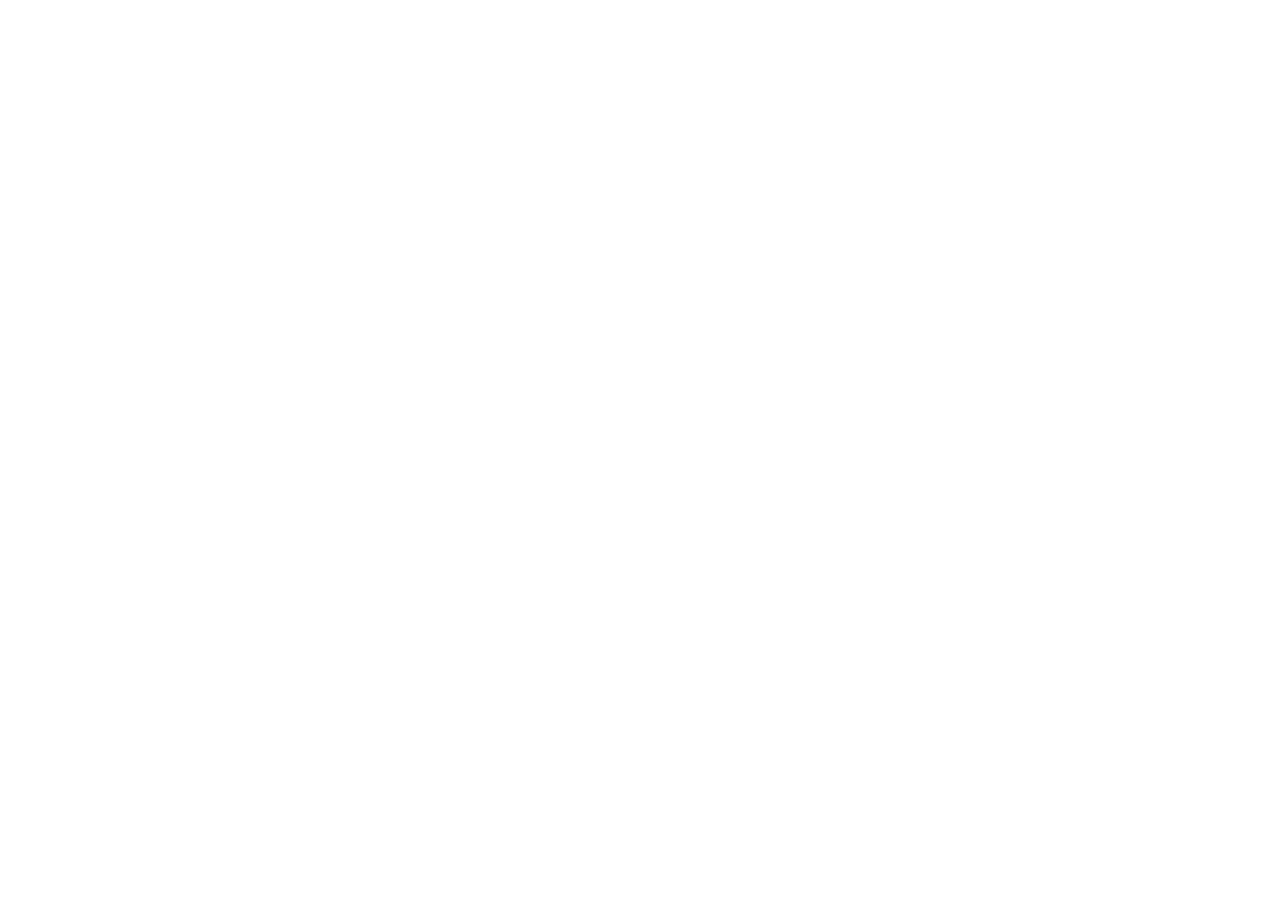
==== index.html @ 00d173a6 "Criando a base HTML" ====
<!DOCTYPE html>
<html lang="pt-br">
<head>
    <meta charset="UTF-8">
    <meta name="viewport" content="width=device-width, initial-scale=1.0">
    <title>Hello World</title>
</head>
<body>
    
</body>
</html>
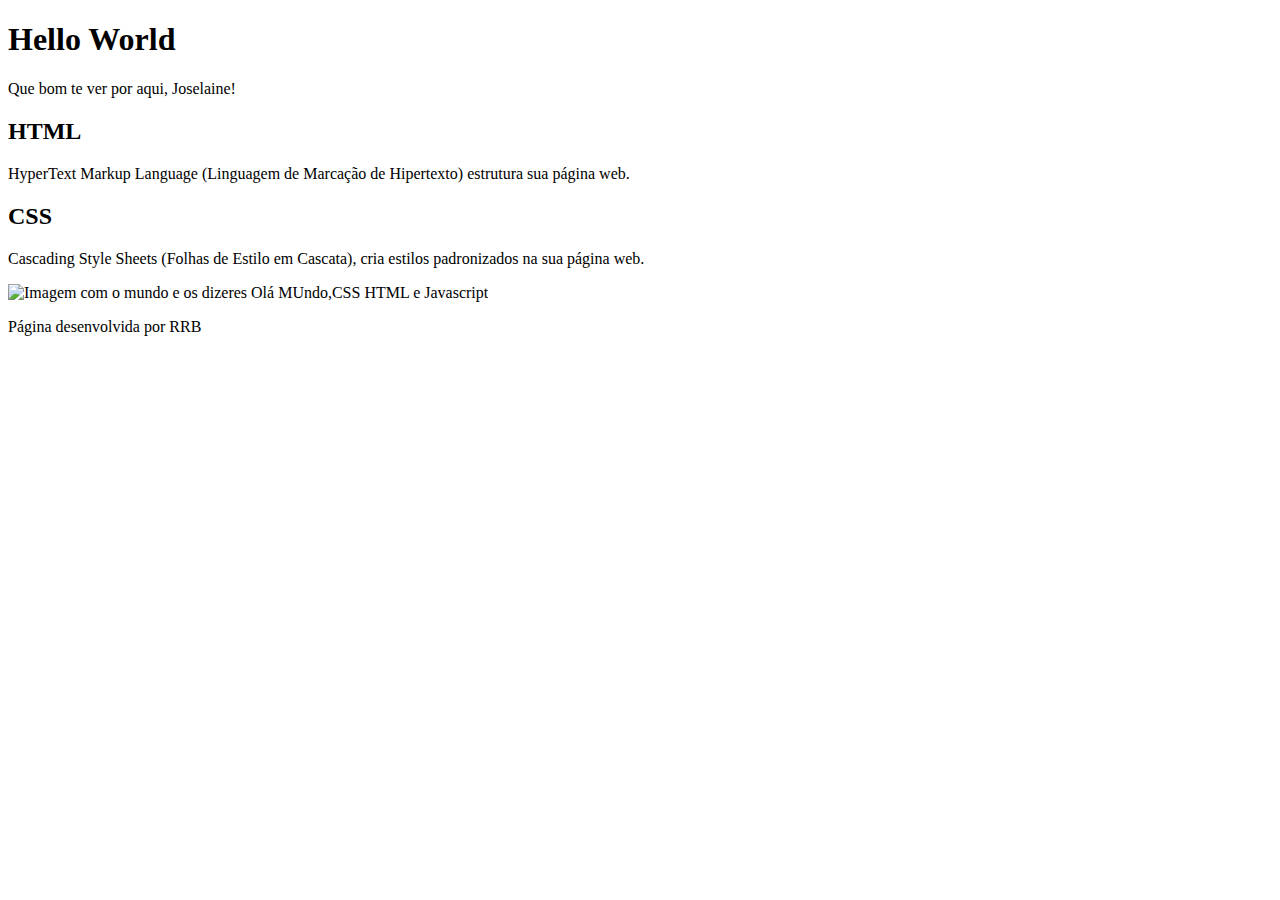
==== commit 42349281: "Add files via upload" ====
--- a/index.html
+++ b/index.html
@@ -6,6 +6,25 @@
     <title>Hello World</title>
 </head>
 <body>
+    <header>
+        <h1>Hello World</h1>
+        <p>Que bom te ver por aqui, Joselaine!</p>
+
+    </header>
+
+<section>
+    <h2>HTML</h2>
+    <P>HyperText Markup Language (Linguagem de Marcação de Hipertexto) estrutura sua página web.</P>
     
+    <h2>CSS</h2>
+    <P>Cascading Style Sheets (Folhas de Estilo em Cascata), cria estilos padronizados na sua página web.</P>
+<img src="C:\Users\Ricardo\Documents\Cursos Programação\Introdução HTML e CSS Alura\Olá mundo.png"  alt="Imagem com o mundo e os dizeres Olá MUndo,CSS HTML e Javascript">
+</section>
+
+<footer>
+    <p>Página desenvolvida por RRB</p>
+
+</footer>
+
 </body>
 </html>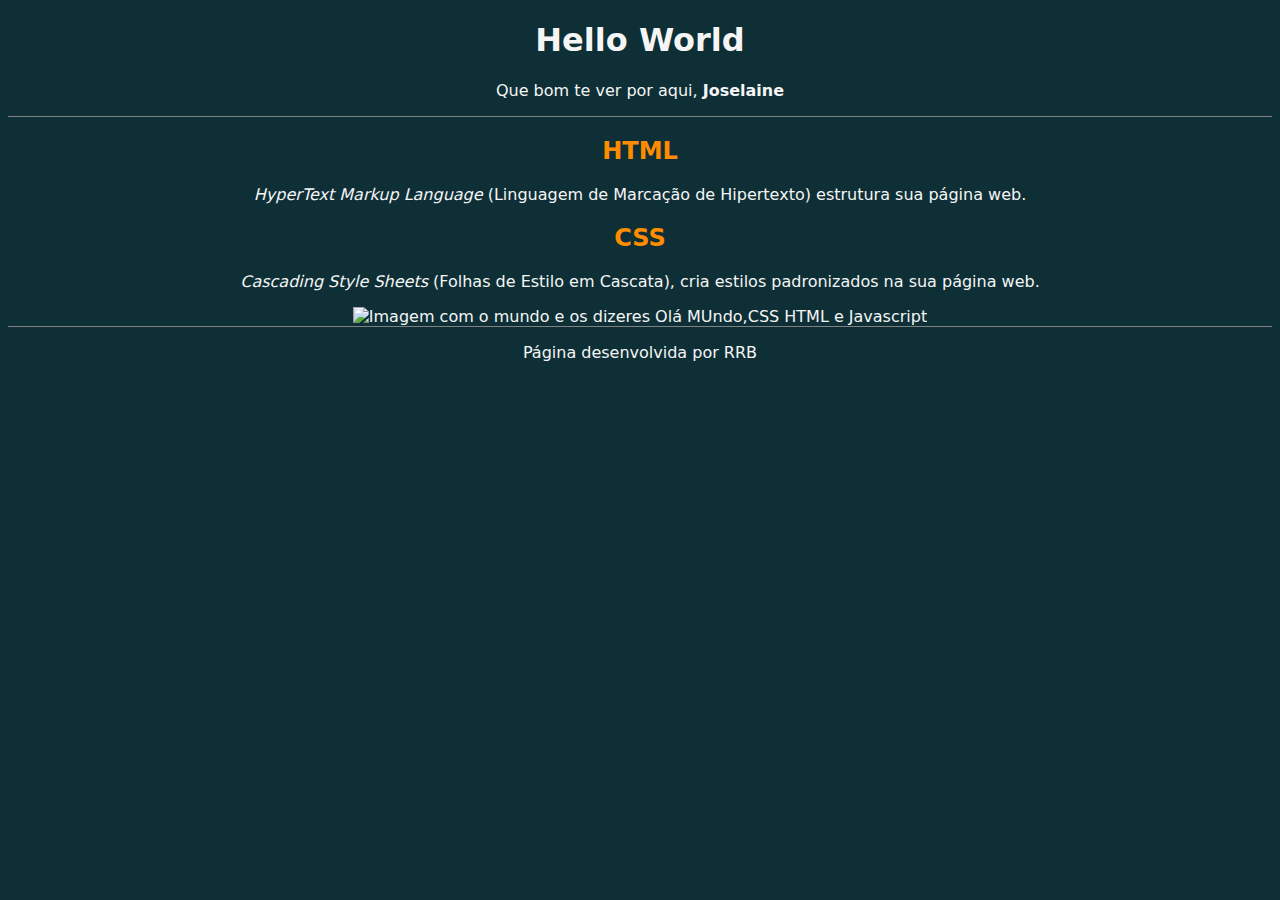
==== commit f1e92d43: "Foi criado o estilo do site" ====
--- a/index.html
+++ b/index.html
@@ -1,30 +1,35 @@
 <!DOCTYPE html>
 <html lang="pt-br">
+
 <head>
     <meta charset="UTF-8">
     <meta name="viewport" content="width=device-width, initial-scale=1.0">
     <title>Hello World</title>
+    <link rel="stylesheet" href="style.css">
 </head>
+
 <body>
     <header>
         <h1>Hello World</h1>
-        <p>Que bom te ver por aqui, Joselaine!</p>
+        <p>Que bom te ver por aqui, <span id="nome-usuario">Joselaine</span></p>
 
     </header>
-
-<section>
-    <h2>HTML</h2>
-    <P>HyperText Markup Language (Linguagem de Marcação de Hipertexto) estrutura sua página web.</P>
     
-    <h2>CSS</h2>
-    <P>Cascading Style Sheets (Folhas de Estilo em Cascata), cria estilos padronizados na sua página web.</P>
-<img src="C:\Users\Ricardo\Documents\Cursos Programação\Introdução HTML e CSS Alura\Olá mundo.png"  alt="Imagem com o mundo e os dizeres Olá MUndo,CSS HTML e Javascript">
-</section>
-
-<footer>
-    <p>Página desenvolvida por RRB</p>
-
-</footer>
-
-</body>
-</html>+    <section>
+        <h2>HTML</h2>
+        <P><span class="texto_inglês">HyperText Markup Language</span> (Linguagem de Marcação de Hipertexto) estrutura sua página web.</P>
+    
+        <h2>CSS</h2>
+        <P><span class="texto_inglês">Cascading Style Sheets</span> (Folhas de Estilo em Cascata), cria estilos padronizados na sua página web.</P>
+        <img src="C:\Users\Ricardo\Documents\Cursos Programação\Introdução HTML e CSS Alura\Olá mundo.png"
+            alt="Imagem com o mundo e os dizeres Olá MUndo,CSS HTML e Javascript">
+    </section>
+    
+    <footer>
+        <p>Página desenvolvida por RRB</p>
+    
+    </footer>
+    
+    </body>
+    
+    </html>--- a/style.css
+++ b/style.css
@@ -0,0 +1,32 @@
+h2{
+
+    color:darkorange;
+}
+
+body{
+
+    background-color: #0e2f36;
+    color: whitesmoke;
+    font-family: system-ui, -apple-system, BlinkMacSystemFont, 'Segoe UI', Roboto;
+    text-align: center;
+}
+
+header{
+
+    border-bottom: 1px solid gray;
+}
+
+footer{
+
+    border-top: 1px solid gray;
+}
+
+#nome-usuario{
+
+    font-weight: bold;
+}
+
+.texto_inglês{
+
+    font-style: italic;
+}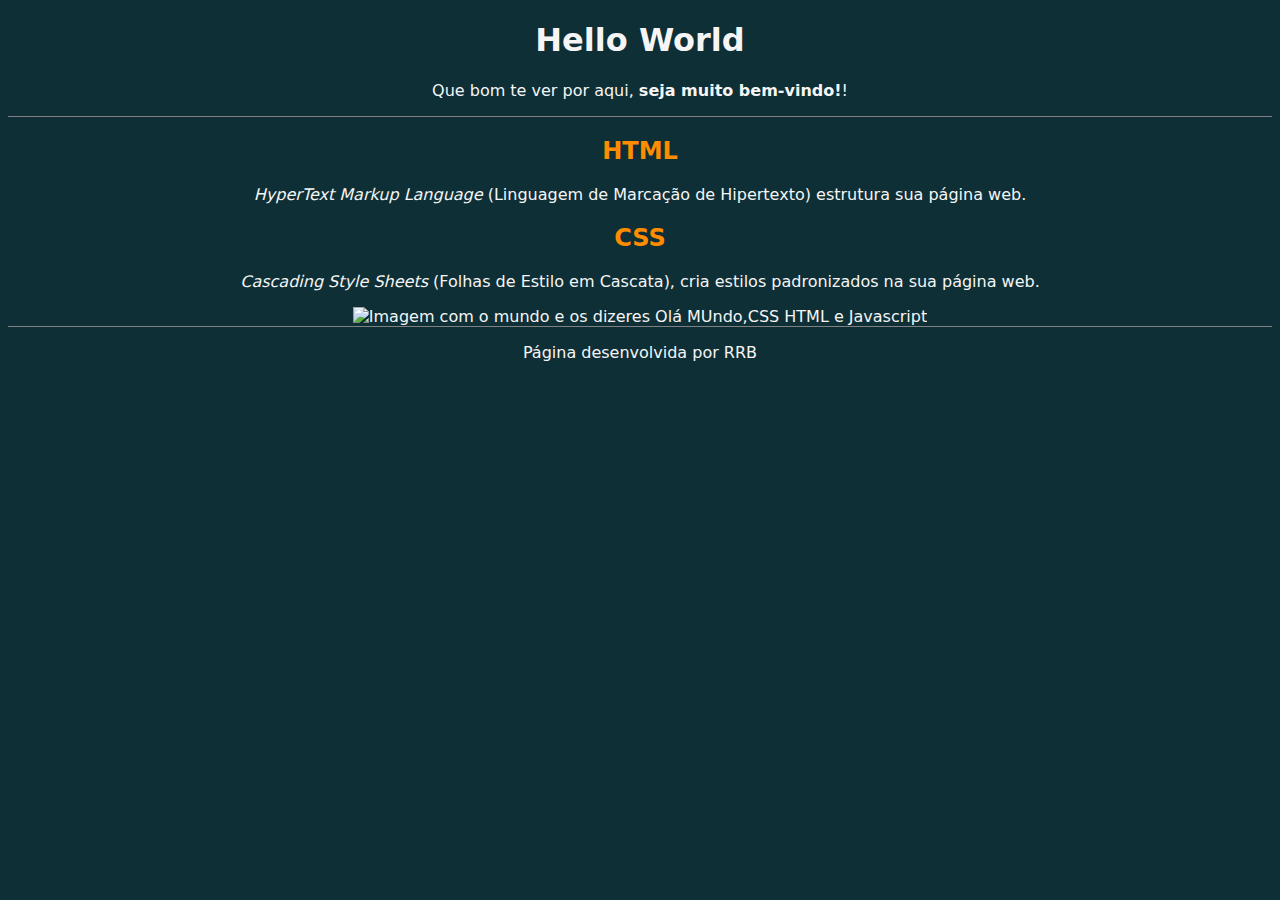
==== commit 50b7f156: "construção main.js" ====
--- a/index.html
+++ b/index.html
@@ -11,7 +11,7 @@
 <body>
     <header>
         <h1>Hello World</h1>
-        <p>Que bom te ver por aqui, <span id="nome-usuario">Joselaine</span></p>
+        <p>Que bom te ver por aqui, <span id="nome-usuario">Joselaine</span>!</p>
 
     </header>
     
@@ -29,7 +29,7 @@
         <p>Página desenvolvida por RRB</p>
     
     </footer>
-    
+    <script src="main.js"></script>
     </body>
     
     </html>